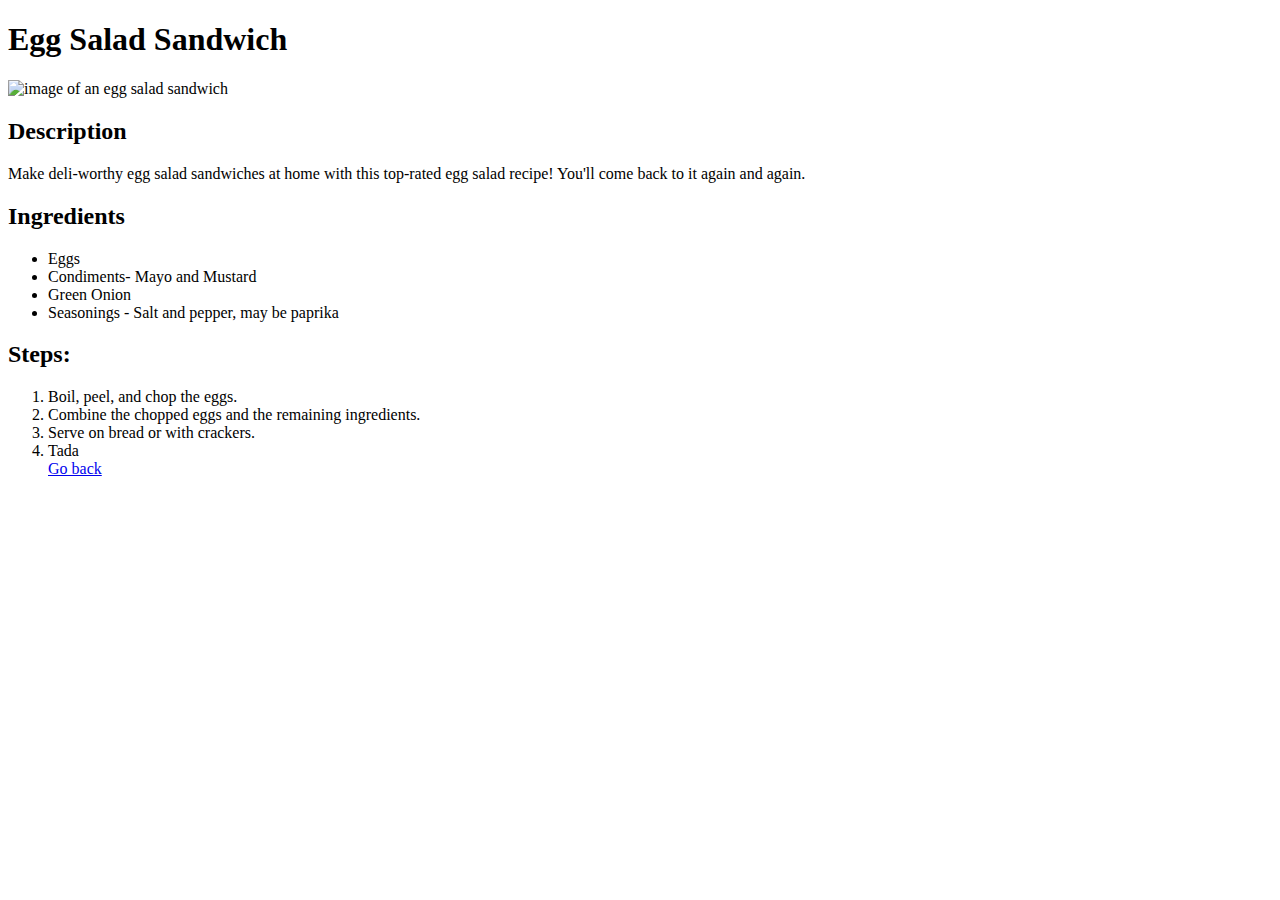
==== recipes/sandwich.html @ 68f44efa "files I didn't commit earlier" ====
<!DOCTYPE html>
<html>
    <head>
        <meta charset="utf-8">
        <title>Sandwich</title>
    </head>
    <body>
        <h1>Egg Salad Sandwich</h1>
        <img src="https://cdn.images.express.co.uk/img/dynamic/14/590x/secondary/SCRAMBLED-EGG-SANDWICH-4651735.jpg?r=1679901505226" alt="image of an egg salad sandwich">
        <h2>Description</h2>
            <p>Make deli-worthy egg salad sandwiches at home with this top-rated egg salad recipe! You'll come back to it again and again.</p>

        <h2>Ingredients</h2>
        <ul>   
            <li>Eggs</li>
            <li>Condiments- Mayo and Mustard</li>
            <li>Green Onion</li>
            <li>Seasonings - Salt and pepper, may be paprika</li>
        </ul>
        <h2>Steps:</h2>
        <ol>
            <li>Boil, peel, and chop the eggs.</li>
            <li>Combine the chopped eggs and the remaining ingredients.</li>
            <li>Serve on bread or with crackers.</li>
            <li>Tada</li>


            <a href="../index.html">Go back</a>
        </ol>
    </body>
</html>
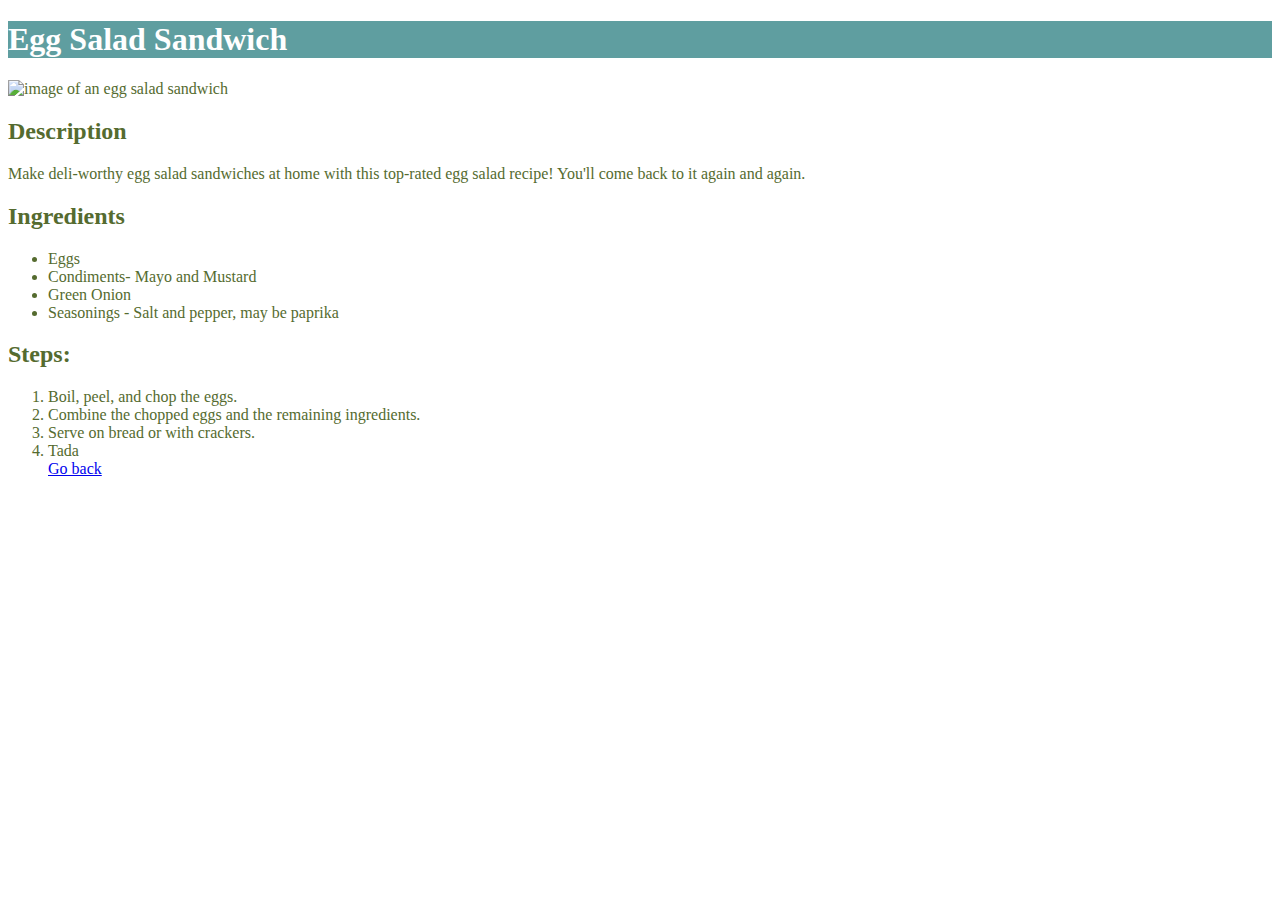
==== commit b9e9127f: "i made changes and commiting them now" ====
--- a/recipes/sandwich.html
+++ b/recipes/sandwich.html
@@ -3,9 +3,10 @@
     <head>
         <meta charset="utf-8">
         <title>Sandwich</title>
+        <link rel="stylesheet" href="../style.css">
     </head>
-    <body>
-        <h1>Egg Salad Sandwich</h1>
+    <body class="alltext">
+        <h1 class="heads">Egg Salad Sandwich</h1>
         <img src="https://cdn.images.express.co.uk/img/dynamic/14/590x/secondary/SCRAMBLED-EGG-SANDWICH-4651735.jpg?r=1679901505226" alt="image of an egg salad sandwich">
         <h2>Description</h2>
             <p>Make deli-worthy egg salad sandwiches at home with this top-rated egg salad recipe! You'll come back to it again and again.</p>
--- a/style.css
+++ b/style.css
@@ -0,0 +1,13 @@
+.heads {
+    background-color: cadetblue;
+    color: white;
+}
+
+ul {
+    color: darkolivegreen;
+
+}
+
+.alltext {
+    color: darkolivegreen;
+}